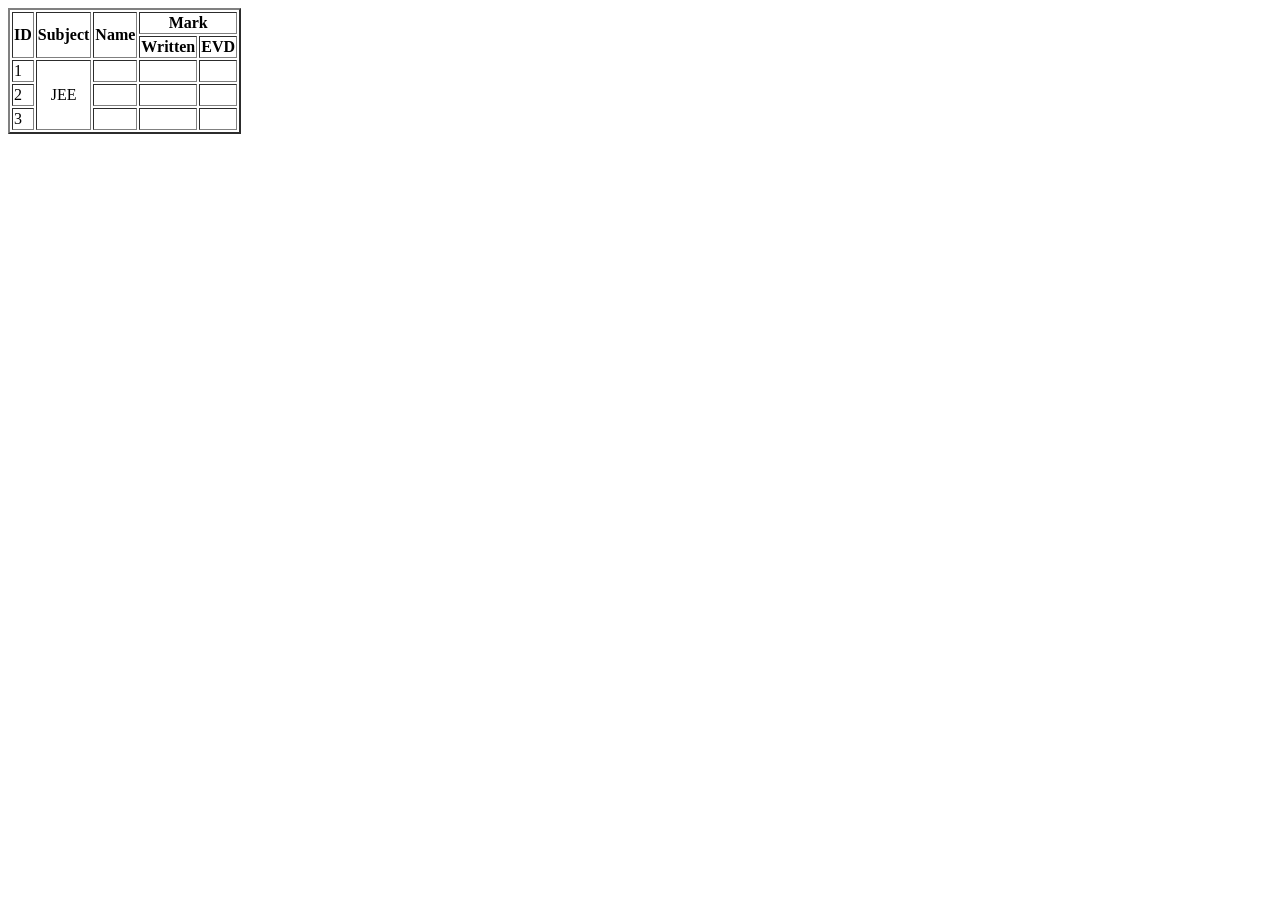
==== Merge_table.html @ 21d0a263 "add_25.Nov.2026_6:46pm" ====
<!DOCTYPE html>
<html lang="en">
<head>
    <meta charset="UTF-8">
    <meta name="viewport" content="width=device-width, initial-scale=1.0">
    <title>Colspan_Rowspan</title>
</head>
<body>
   
    <table border="2px">

    <tr>
        <th rowspan="2">ID</th>
        <th rowspan="2">Subject</th>
        <th rowspan="2">Name</th>
        <th colspan="2">Mark</th>
    </tr>

    <tr>
        <th>Written</th>
        <th>EVD</th>
    </tr>

    <tr>
        <td>1</td>
        <td rowspan="3" style="text-align: center;">JEE</td>
        <td></td>
        <td></td>
        <td></td>
    </tr>

    <tr>
        <td>2</td>
        <td></td>
        <td></td>
        <td></td>
    </tr>

    <tr>
        <td>3</td>
        <td></td>
        <td></td>
        <td></td>
    </tr>

    </table>

</body>
</html>
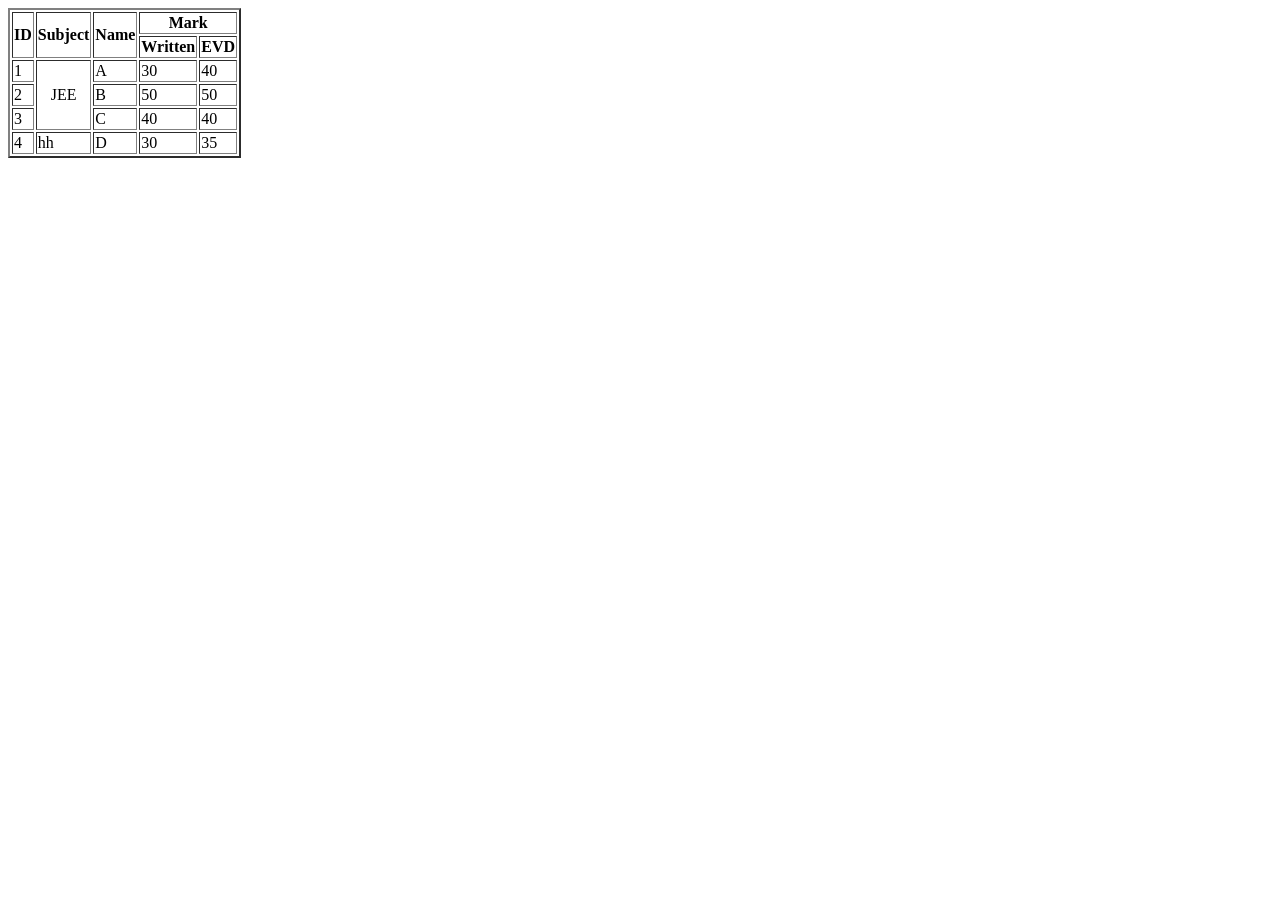
==== commit d83148e1: "add_25.11.2026_6:57" ====
--- a/Merge_table.html
+++ b/Merge_table.html
@@ -10,10 +10,10 @@
     <table border="2px">
 
     <tr>
-        <th rowspan="2">ID</th>
-        <th rowspan="2">Subject</th>
-        <th rowspan="2">Name</th>
-        <th colspan="2">Mark</th>
+        <th rowspan="2" style="text-align: center;">ID</th>
+        <th rowspan="2" style="text-align: center;">Subject</th>
+        <th rowspan="2" style="text-align: center;">Name</th>
+        <th colspan="2" style="text-align: center;">Mark</th>
     </tr>
 
     <tr>
@@ -24,23 +24,31 @@
     <tr>
         <td>1</td>
         <td rowspan="3" style="text-align: center;">JEE</td>
-        <td></td>
-        <td></td>
-        <td></td>
+        <td>A</td>
+        <td>30</td>
+        <td>40</td>
     </tr>
 
     <tr>
         <td>2</td>
-        <td></td>
-        <td></td>
-        <td></td>
+        <td>B</td>
+        <td>50</td>
+        <td>50</td>
     </tr>
 
     <tr>
         <td>3</td>
-        <td></td>
-        <td></td>
-        <td></td>
+        <td>C</td>
+        <td>40</td>
+        <td>40</td>
+    </tr>
+
+    <tr>
+        <td>4</td>
+        <td>hh</td>
+        <td>D</td>
+        <td>30</td>
+        <td>35</td>
     </tr>
 
     </table>
